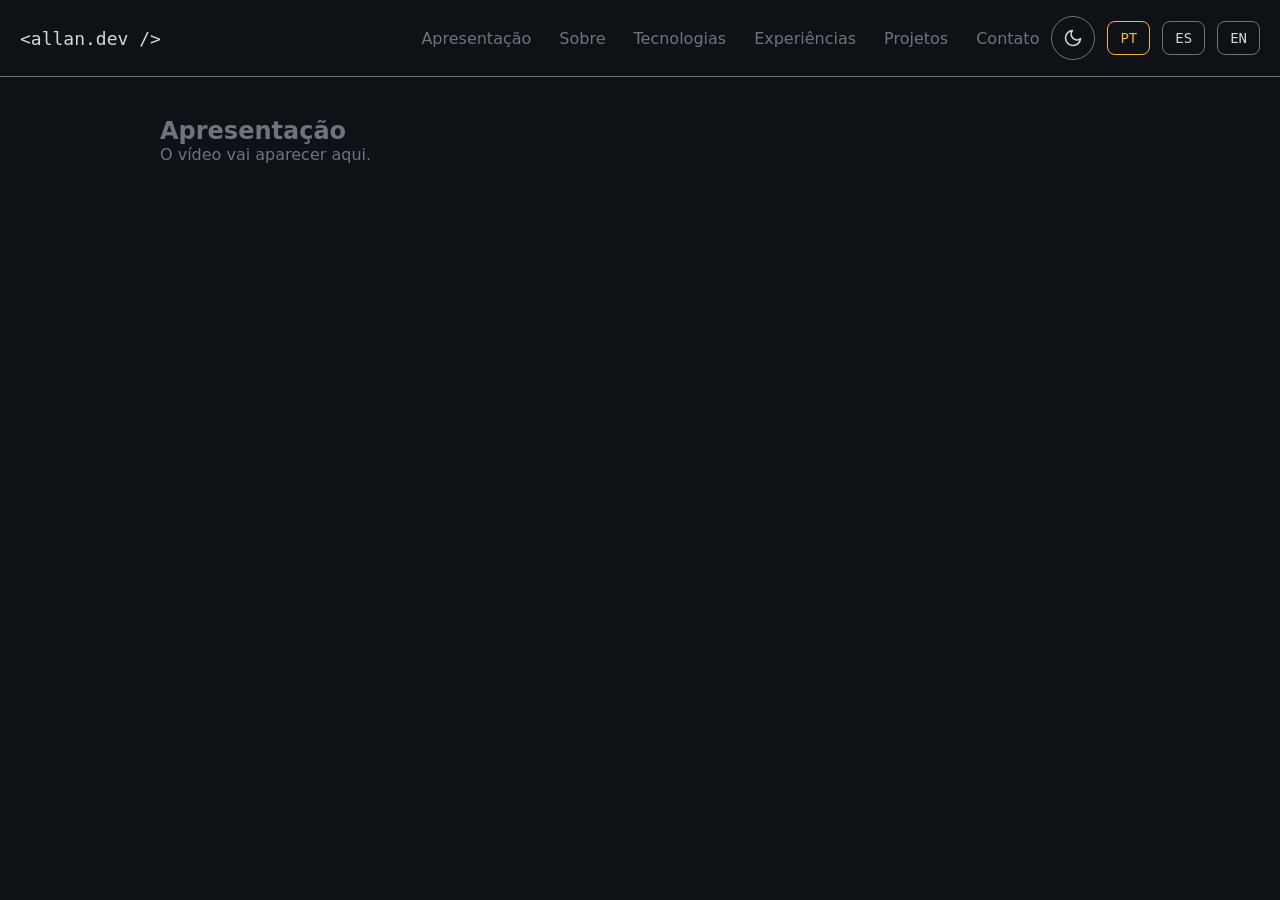
==== introduction.html @ af28020b "Add files via upload" ====
<!DOCTYPE html>
<html lang="pt-BR">

<head>
    <meta charset="UTF-8">
    <meta name="viewport" content="width=device-width, initial-scale=1.0">
    <title>Apresentação | Allan Dymitri</title>
    <link rel="stylesheet" href="css/style.css">
</head>

<body>
    <header class="header-nav">
        <a href="index.html" class="logo">&lt;allan.dev /&gt;</a>
        <nav class="naveg">
            <ul class="nav-ul-list">
                <!-- i18n is an abbreviation for internationalization -->
                <li><a href="introduction.html" class="header-link" data-i18n="nav.presentation" target="_blank" rel="noopener">Apresentação</a>
                </li>
                <li><a href="index.html#about" class="header-link" data-i18n="nav.about">Sobre</a></li>
                <li><a href="index.html#technology" class="header-link" data-i18n="nav.technology">Tecnologias</a>
                </li>
                <li><a href="index.html#experience" class="header-link" data-i18n="nav.experience">Experiências</a>
                </li>
                <li><a href="index.html#projects" class="header-link" data-i18n="nav.projects">Projetos</a></li>
                <li><a href="index.html#contact" class="header-link" data-i18n="nav.contact">Contato</a></li>
            </ul>
        </nav>
        <button type="button" class="theme-button" aria-label="Alternar entre tema claro e escuro">

            <!-- Moon icon -->
            <svg class="moon-icon" width="20" height="20" viewBox="0 0 24 24" fill="none" stroke="currentColor"
                stroke-width="2" stroke-linecap="round" stroke-linejoin="round" aria-hidden="true">
                <path d="M21 12.8A9 9 0 1 1 11.2 3a7 7 0 0 0 9.8 9.8z" />
            </svg>

            <!-- Sun icon-->
            <svg class="sun-icon" width="20" height="20" viewBox="0 0 24 24" fill="none" stroke="currentColor"
                stroke-width="2" stroke-linecap="round" stroke-linejoin="round" aria-hidden="true">
                <circle cx="12" cy="12" r="4" />
                <path
                    d="M12 2v2M12 20v2M4.9 4.9l1.4 1.4M17.7 17.7l1.4 1.4M2 12h2M20 12h2M4.9 19.1l1.4-1.4M17.7 6.3l1.4-1.4" />
            </svg>

        </button>
        <button type="button" class="lang-button active" data-lang="pt">PT</button>
        <button type="button" class="lang-button" data-lang="es">ES</button>
        <button type="button" class="lang-button" data-lang="en">EN</button>

        <!--Menu button, is showing only in mobile and tablet -->
        <button type="button" class="menu-button" aria-label="Abrir menu">
            <!-- Menu icon-->
            <svg class="menu-icon" width="24" height="24" viewBox="0 0 24 24" fill="none" stroke="currentColor"
                stroke-width="2" stroke-linecap="round" aria-hidden="true">
                <path d="M4 7h16M4 12h16M4 17h16" />
            </svg>
            <!-- Close icon-->
            <svg class="close-icon" width="24" height="24" viewBox="0 0 24 24" fill="none" stroke="currentColor"
                stroke-width="2" stroke-linecap="round" aria-hidden="true">
                <path d="M6 6l12 12M18 6L6 18" />
            </svg>
        </button>
    </header>

    <main>
        <section class="presentation">
            <h1 data-i18n="intro.title">Apresentação</h1>
            <p data-i18n="intro.text">O vídeo vai aparecer aqui.</p>
        </section>
    </main>

    <script src="js/script.js"></script>
</body>

</html>
---- css/style.css ----
/*Make color variable*/
:root {
    --color-background: #0e1116;
    --color-text: #6f737c;
    --color-text-2nd: #d4d6da;
    --color-yellow: #f7b63b;
    --color-white: white;
}

/* Light theme */
.light-theme {
    --color-background: #f6f7f9;
    --color-text: #5b6473;
    --color-text-2nd: #15181e;
    --color-yellow: #b07812;
}

.light-theme .moon-icon {
    display: none;
}

.light-theme .sun-icon {
    display: block;
}

/* reset */
* {
    margin: 0;
    padding: 0;
    box-sizing: border-box;
}

body {
    background-color: var(--color-background);
    color: var(--color-text);
    font-family: system-ui, sans-serif;
}

.header-nav {
    display: flex;
    align-items: center;
    gap: 12px;
    padding: 16px 20px;
    border-bottom: 1px solid var(--color-text);
    position: sticky;
    top: 0;
    background-color: var(--color-background);
}

.logo {
    font-family: monospace, sans-serif;
    font-size: 1.125rem;
    /* 18px */
    color: var(--color-text-2nd);
    text-decoration: none;
}

/*<header> --> <nav> --> <li>*/
.header-link {
    color: var(--color-text);
    text-decoration: none;
    transition: color 0.4s;
}


.naveg {
    display: none;
}

.lang-button {
    display: none;
    /*hidden on mobile*/
    background-color: transparent;
    color: var(--color-text-2nd);
    border: 1px solid var(--color-text);
    padding: 8px 12px;
    border-radius: 8px;
    cursor: pointer;
    font-family: monospace, sans-serif;
    font-size: 0.875rem; /* 14px */
    transition: border-color 0.4s;

}

.lang-button.active {
    border-color: var(--color-yellow);
    color: var(--color-yellow);
}

.sun-icon,
.close-icon {
    display: none;
}

.theme-button {
    margin-left: auto;
}

.theme-button,
.menu-button {
    background-color: transparent;
    color: var(--color-text-2nd);
    border: 1px solid var(--color-text);
    border-radius: 50%;
    width: 44px;
    height: 44px;
    display: flex;
    align-items: center;
    justify-content: center;
    cursor: pointer;
    transition: border-color 0.4s;
}

/*---- Start Mobile menu open ----*/
@media (max-width: 1023px) {
    .menu-open {
        flex-wrap: wrap;
    }

    .menu-open .naveg {
        display: block;
        width: 100%;
        order: 1;
    }

    .menu-open .nav-ul-list {
        list-style: none;
    }

    .menu-open .header-link {
        display: block;
        padding: 12px 0px;
    }

    .menu-open .lang-button {
        display: block;
        order: 2;
    }

    .menu-open .menu-icon {
        display: none;
    }

    .menu-open .close-icon {
        display: block;
    }
}

/*---- End Mobile menu open ----*/


/*---- Start Sections ----*/
section {
    padding: 48px 20px;
    scroll-margin-top: 80px;
}

.section-title {
    color: var(--color-text-2nd);
    font-size: 1.5rem;
    margin-bottom: 20px;
}

.hero-greeting {
    font-family: monospace, sans-serif;
    color: var(--color-yellow);
}

.hero-name {
    color: var(--color-text-2nd);
    font-size: 2.5rem; /* 40px */
    margin: 8px 0px;
}

.hero-role {
    color: var(--color-text-2nd);
}

.hero-text {
    margin: 16px 0px 24px;
    line-height: 1.6;
}

.hero-buttons {
    display: flex;
    gap: 12px;
}

.button {
    padding: 12px 20px;
    border-radius: 8px;
    font-weight: 600;
    text-decoration: none;
}

.button-primary {
    background-color: var(--color-yellow);
    color: var(--color-background);
}

.button-secondary {
    border: 1px solid var(--color-text);
    color: var(--color-text-2nd);
}

.hero-photo {
    display: block;
    width: 160px;
    height: 160px;
    border-radius: 50%;
    border: 1px solid var(--color-yellow);
    margin-top: 32px;
}

.about-text {
    line-height: 1.6;
    margin-bottom: 12px;
}

.tech-group {
    border: 1px solid var(--color-text);
    border-radius: 12px;
    padding: 16px;
    margin-bottom: 12px;
}

.tech-group-title {
    color: var(--color-text-2nd);
    font-size: 1rem;
    margin-bottom: 12px;
}

.tech-list { /*<ul>*/
    display: flex;
    flex-wrap: wrap;
    gap: 8px;
    list-style: none;
}

/* 04. Experience */
.experience-list {
    list-style: none;
    border-left: 2px solid var(--color-text);
    padding-left: 20px;
}

.experience-item {
    margin-bottom: 28px;
}

.experience-date {
    font-family: monospace, sans-serif;
    font-size: 0.875rem;
    color: var(--color-yellow);
}

.experience-role {
    color: var(--color-text-2nd);
    font-size: 1.125rem;
    margin: 4px 0;
}

.experience-text {
    line-height: 1.6;
    margin-top: 4px;
}

/* 05. Projects */
.projects-list {
    display: flex;
    flex-direction: column;
    gap: 16px;
}

.project-card {
    border: 1px solid var(--color-text);
    border-radius: 12px;
    padding: 20px;
}

.project-title {
    color: var(--color-text-2nd);
    font-size: 1.125rem;
    margin-bottom: 8px;
}

.project-text{
    line-height: 1.6;
    margin-bottom: 12px;
}

.project-tags {
    display: flex;
    flex-wrap: wrap;
    gap: 8px;
    list-style: none;
    margin-bottom: 16px;
}

.project-link {
    color: var(--color-yellow);
    font-weight: 600;
    text-decoration: none;
}

.tech-list li,
.project-tags li {
    border: 1px solid var(--color-text);
    border-radius: 8px;
    padding: 4px 10px;
    font-size: 0.875rem; /* 14px */
}

/* 06. Contact */
.contact-text {
    line-height: 1.6;
    margin-bottom: 20px;
}

.contact-links {
    display: flex;
    flex-direction: column;
    gap: 12px;
}

.contact-card {
    display: flex;
    align-items: center;
    gap: 12px;
    border: 1px solid var(--color-text);
    border-radius: 12px;
    padding: 16px 20px;
    text-decoration: none;
    color: var(--color-text-2nd);
}

.contact-info {
    display: flex;
    flex-direction: column;
    gap: 4px;
}



.contact-name {
    color: var(--color-text-2nd);
    font-weight: 600;
}

.contact-handle {
    font-size: 0.875rem; /* 14px */
}

/* Footer */ 
.footer-class {
    border-top: 1px solid var(--color-text);
    padding: 32px 20px;
    text-align: center;
    font-size: 0.875rem; /* 14px */
    line-height: 1.6;
}
/*---- End Sections ----*/


/*---- Start Hovers ----*/
.header-link:hover {
    color: var(--color-yellow);
}

.theme-button:hover,
.menu-button:hover,
.lang-button:hover {
    border-color: var(--color-yellow);
}

.button-primary:hover {
    opacity: 0.6;
}

.button-secondary:hover,
.contact-card:hover {
    border-color: var(--color-yellow);
}

.project-link:hover {
    text-decoration: underline;
    opacity: 0.7;
}
/*---- End Hovers ----*/


/*For Desktop*/
@media (min-width: 1024px) {
    .naveg {
        display: block;
        margin-left: auto;
    }

    /*<ul> of <nav>*/
    .nav-ul-list {
        display: flex;
        gap: 28px;
        list-style: none;
    }

    .theme-button {
        margin-left: 0;
    }

    .lang-button {
        display: block;

    }

    .menu-button {
        display: none;
    }

    section {
        max-width: 1000px;
        margin: auto;
        padding: 40px 20px;
    }

    /* 01. Hero on desktop */
    .hero {
        display: flex;
        align-items: center;
        justify-content: space-between;
        gap: 48px;
    }

    .hero-photo {
        margin-top: 0;

    }

    /* 03. Technologies on desktop */
    .tech-groups {
        display: flex;
        gap: 16px;
    }

    .tech-group {
        flex: 1;
        margin-bottom: 0; 
    }

    /* 05. Projects on desktop*/
    .projects-list {
        flex-direction: row;
    }

    .project-card {
        flex: 1;
    }

    /* 06. Contact on desktop */
    .contact-links {
        flex-direction: row;
    }

    .contact-card {
        flex: 1;
    }
}
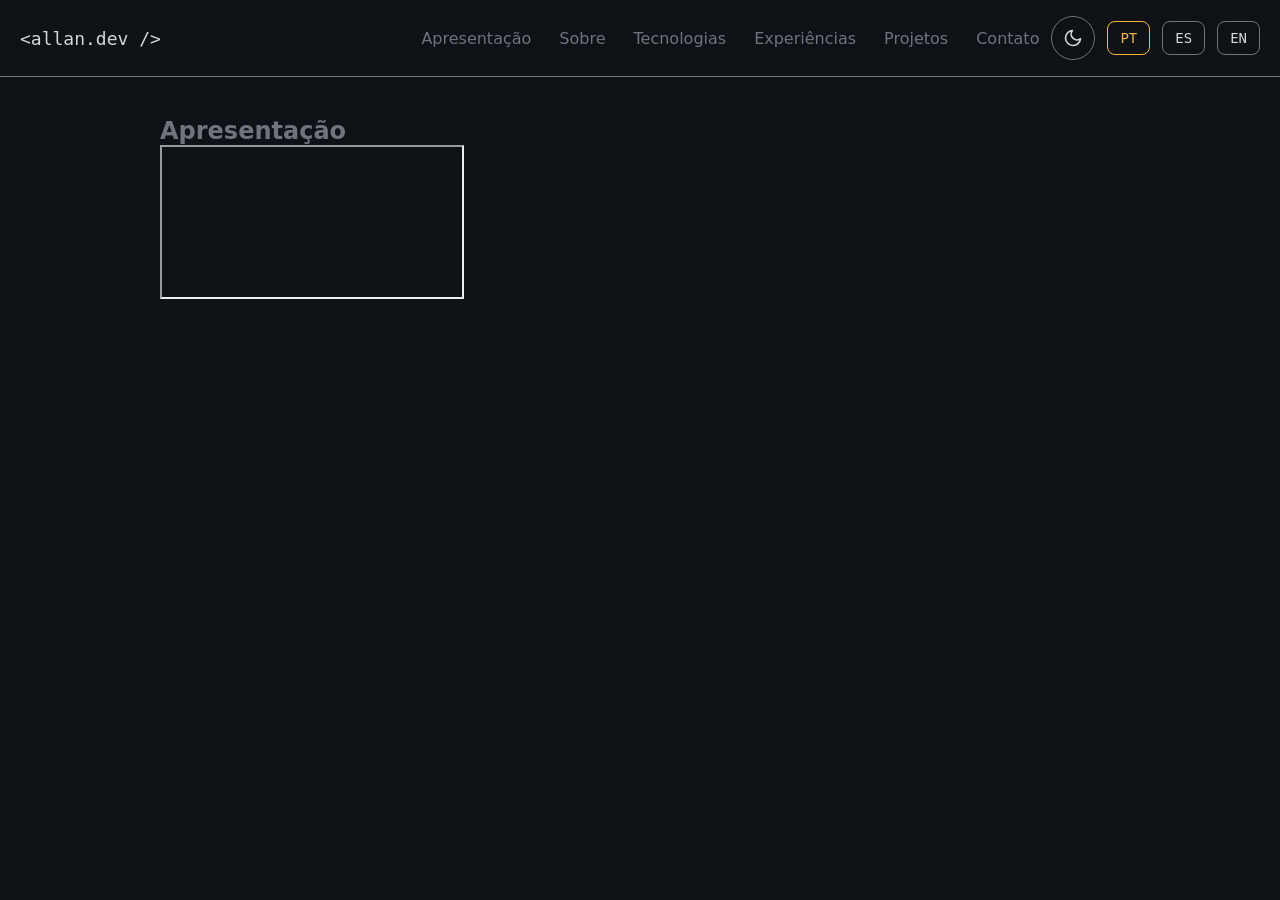
==== commit 6e4ff040: "Add files via upload" ====
--- a/introduction.html
+++ b/introduction.html
@@ -14,7 +14,8 @@
         <nav class="naveg">
             <ul class="nav-ul-list">
                 <!-- i18n is an abbreviation for internationalization -->
-                <li><a href="introduction.html" class="header-link" data-i18n="nav.presentation" target="_blank" rel="noopener">Apresentação</a>
+                <li><a href="introduction.html" class="header-link" data-i18n="nav.presentation" target="_blank"
+                        rel="noopener">Apresentação</a>
                 </li>
                 <li><a href="index.html#about" class="header-link" data-i18n="nav.about">Sobre</a></li>
                 <li><a href="index.html#technology" class="header-link" data-i18n="nav.technology">Tecnologias</a>
@@ -64,7 +65,9 @@
     <main>
         <section class="presentation">
             <h1 data-i18n="intro.title">Apresentação</h1>
-            <p data-i18n="intro.text">O vídeo vai aparecer aqui.</p>
+            <iframe class="intro-video" src="https://www.youtube.com/embed/dUWHdFi4cY0"
+                title="Apresentação do portfólio de Allan Dymitri" loading="lazy" allowfullscreen>
+            </iframe>
         </section>
     </main>
 
